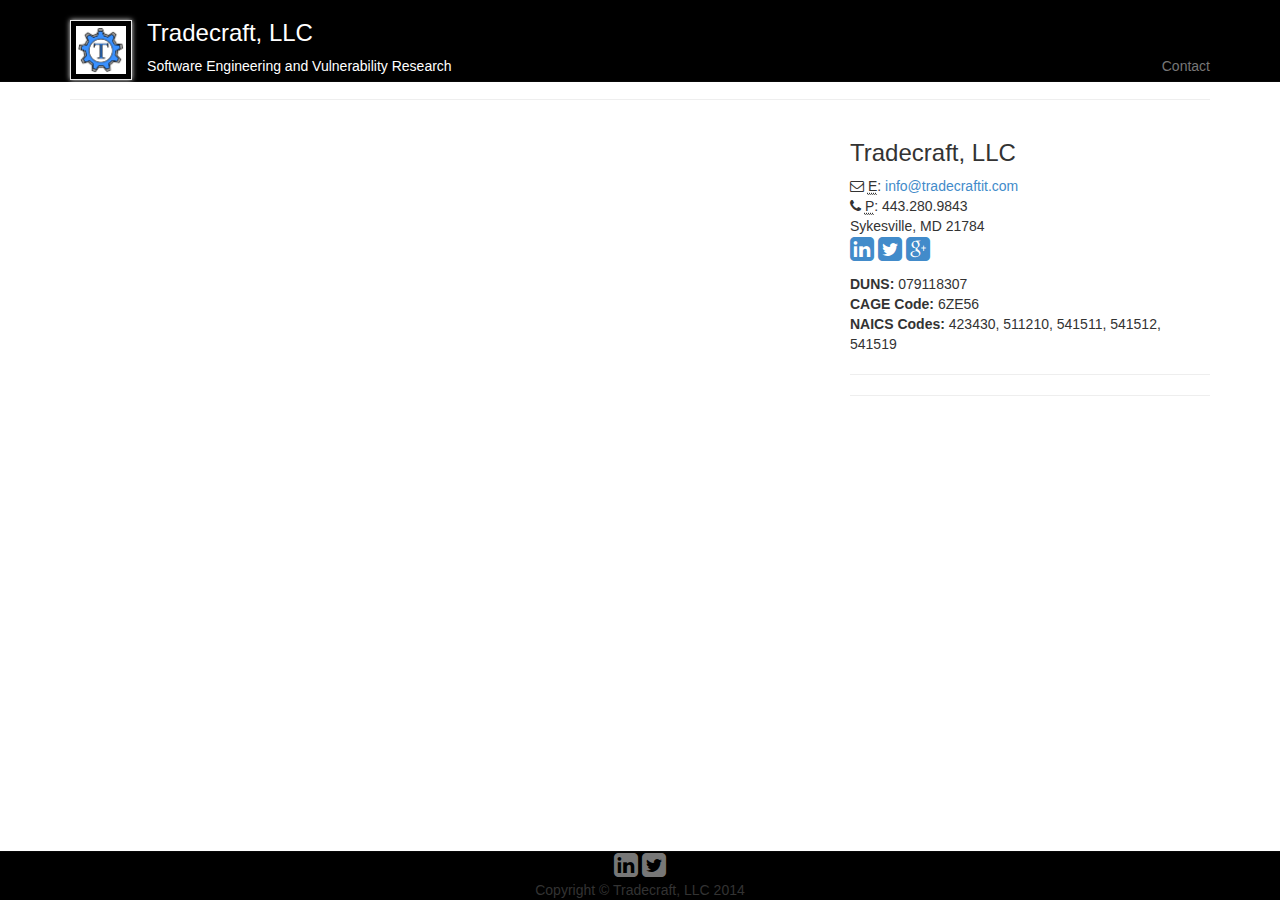
==== contact.html @ 79193bcc "private repo" ====
<!DOCTYPE html>
<html lang="en">

<head>

    <meta charset="utf-8">
    <meta http-equiv="X-UA-Compatible" content="IE=edge">
    <meta name="viewport" content="width=device-width, initial-scale=1">
    <meta name="description" content="">
    <meta name="author" content="">

    <title>Tradecraft, LLC</title>

    <!-- Bootstrap Core CSS -->
    <link href="css/bootstrap.css" rel="stylesheet">

    <!-- Custom CSS -->
    <link href="css/modern-business.css" rel="stylesheet">

    <!-- Custom Fonts -->
    <link href="font-awesome-4.2.0/css/font-awesome.min.css" rel="stylesheet" type="text/css">

    <!-- HTML5 Shim and Respond.js IE8 support of HTML5 elements and media queries -->
    <!-- WARNING: Respond.js doesn't work if you view the page via file:// -->
    <!--[if lt IE 9]>
        <script src="https://oss.maxcdn.com/libs/html5shiv/3.7.0/html5shiv.js"></script>
        <script src="https://oss.maxcdn.com/libs/respond.js/1.4.2/respond.min.js"></script>
    <![endif]-->

</head>

<body>
   	<!-- Header -->
	  <div id="header"></div>

    <!-- Page Content -->
    <div class="container">

        <!-- Page Heading/Breadcrumbs -->
        <div class="row">
            <div class="col-lg-12">
                <h1 class="page-header">
                    <small></small>
                </h1>
            </div>
        </div>
        <!-- /.row -->

        <!-- Content Row -->
        <div class="row">
            <!-- Map Column -->
            <div class="col-md-8">
                <!-- Embedded Google Map -->
               <!-- <iframe width="100%" height="400px" frameborder="0" scrolling="no" marginheight="0" marginwidth="0" src="http://maps.google.com/maps?hl=en&amp;ie=UTF8&amp;ll=39.372713,-76.9735375&amp;spn=56.506174,79.013672&amp;t=m&amp;z=4&amp;output=embed"></iframe>-->
<iframe src="https://www.google.com/maps/embed?pb=!1m18!1m12!1m3!1d98722.41063180561!2d-76.82590871582043!3d39.354530630414075!2m3!1f0!2f0!3f0!3m2!1i1024!2i768!4f13.1!3m3!1m2!1s0x89c825a803d10e75%3A0x8485decf2c9e21dc!2sSykesville%2C+MD+21784!5e0!3m2!1sen!2sus!4v1416527157439" width="600" height="450" frameborder="0" style="border:0"></iframe>

        </div>
            <!-- Contact Details Column -->
            <div class="col-md-4">
                <h3>Tradecraft, LLC</h3>
                <p>
					<i class="fa fa-envelope-o"></i> 
	                    <abbr title="Email">E</abbr>: <a href="mailto:info@tradecraftit.com">info@tradecraftit.com</a><br>
						 <i class="fa fa-phone"></i> <abbr title="Phone">P</abbr>: 443.280.9843<br>
					Sykesville, MD 21784<br>
					<a href="http://www.linkedin.com/company/tradecraft-llc" target="blank"><i  class="fa fa-2x fa-linkedin-square"></i></a>
					<a href="http://www.twitter.com/Tradecrafter" target="blank"><i class="fa fa-2x fa-twitter-square"></i></a>						
					<a href="https://plus.google.com/115288895848556780922/about" target="_blank"><i class="fa fa-google-plus-square fa-2x"></i></a>
                </p>
				<strong>DUNS:</strong> 079118307<br>
									  <strong>CAGE Code:</strong> 6ZE56<br>
									  <strong>NAICS Codes:</strong> 423430, 511210, 541511, 541512, 541519
									<!--  541611 -->
									
<hr>
	          	
				
        <!-- /.row -->



        <hr>

        <!-- Footer -->
        <div id="footer"></div>

    </div>
    <!-- /.container -->

    <!-- jQuery -->
    <script src="js/jquery.js"></script>
	 <script> 
	    $(function(){
	      $("#footer").load("footer.html"); 
	    });
	    $(function(){
	      $("#header").load("header.html"); 
	    });
	    </script>

    <!-- Bootstrap Core JavaScript -->
    <script src="js/bootstrap.min.js"></script>

    <!-- Contact Form JavaScript -->
    <!-- Do not edit these files! In order to set the email address and subject line for the contact form go to the bin/contact_me.php file. -->
    <script src="js/jqBootstrapValidation.js"></script>
    <script src="js/contact_me.js"></script>

</body>

</html>
---- css/modern-business.css ----
/*!
 * Start Bootstrap - Modern Business HTML Template (http://startbootstrap.com)
 * Code licensed under the Apache License v2.0.
 * For details, see http://www.apache.org/licenses/LICENSE-2.0.
 */

/* Global Styles */

html,
body {
    height: 100%;
}

body {
    padding-top: 50px; /* Required padding for .navbar-fixed-top. Remove if using .navbar-static-top. Change if height of navigation changes. */
}

.img-portfolio {
    margin-bottom: 30px;
}

.img-hover:hover {
    opacity: 0.8;
}

/* Home Page Carousel */

header.carousel {
    height: 35%;
}

header.carousel .item,
header.carousel .item.active,
header.carousel .carousel-inner {
    height: 100%;
}

header.carousel .fill {
    width: 100%;
    height: 100%;
    background-position: center;
    background-size: cover;
}

/* 404 Page Styles */

.error-404 {
    font-size: 100px;
}

/* Pricing Page Styles */

.price {
    display: block;
    font-size: 50px;
    line-height: 50px;
}

.price sup {
    top: -20px;
    left: 2px;
    font-size: 20px;
}

.period {
    display: block;
    font-style: italic;
}

/* Footer Styles */

footer {
    margin: 50px 0;
}

/* Responsive Styles */

@media(max-width:991px) {
    .customer-img,
    .img-related {
        margin-bottom: 30px;
    }
}

@media(max-width:767px) {
    .img-portfolio {
        margin-bottom: 15px;
    }

    header.carousel .carousel {
        height: 70%;
    }
}
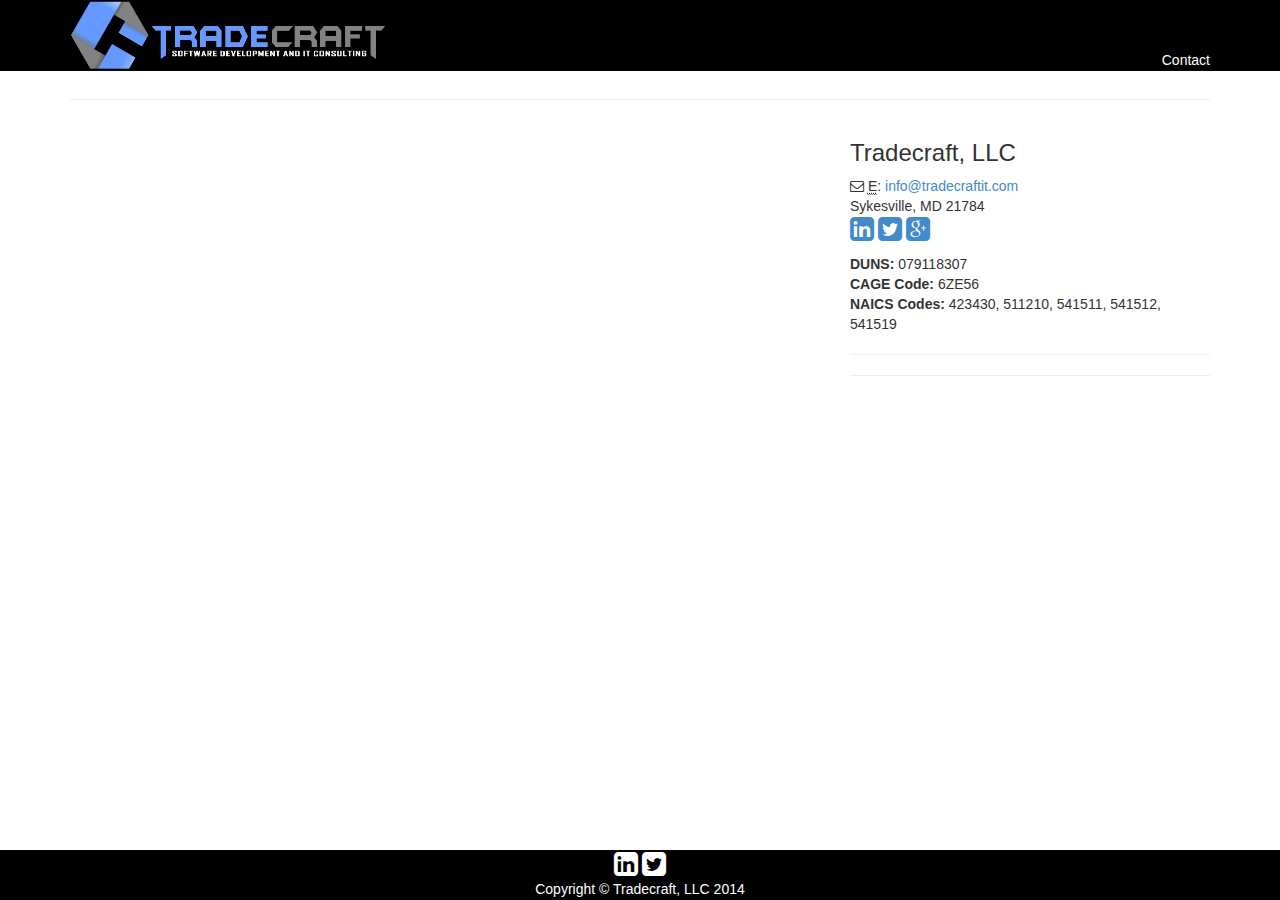
==== commit c3f4432f: "Update contact.html" ====
--- a/contact.html
+++ b/contact.html
@@ -61,7 +61,6 @@
                 <p>
 					<i class="fa fa-envelope-o"></i> 
 	                    <abbr title="Email">E</abbr>: <a href="mailto:info@tradecraftit.com">info@tradecraftit.com</a><br>
-						 <i class="fa fa-phone"></i> <abbr title="Phone">P</abbr>: 443.280.9843<br>
 					Sykesville, MD 21784<br>
 					<a href="http://www.linkedin.com/company/tradecraft-llc" target="blank"><i  class="fa fa-2x fa-linkedin-square"></i></a>
 					<a href="http://www.twitter.com/Tradecrafter" target="blank"><i class="fa fa-2x fa-twitter-square"></i></a>						
--- a/css/modern-business.css
+++ b/css/modern-business.css
@@ -90,4 +90,5 @@
     header.carousel .carousel {
         height: 70%;
     }
-}+}
+
